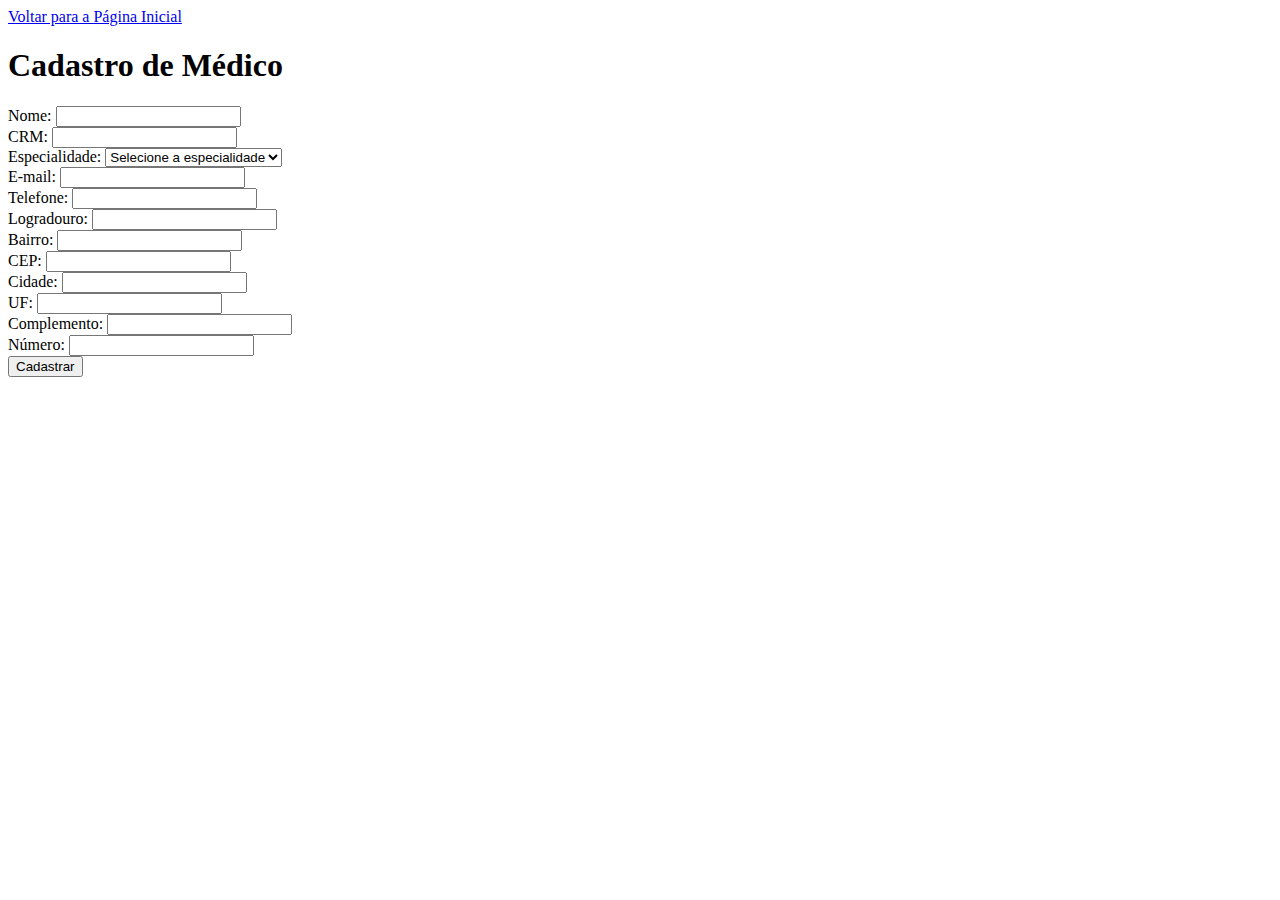
==== src/main/resources/templates/cadmedicos.html @ 55faca8d "Criação de Interfaces e mudanças necessarias para funcionamento da interface" ====
<!DOCTYPE html>
<html lang="pt-br">

<head>
    <meta charset="UTF-8">
    <meta name="viewport" content="width=device-width, initial-scale=1.0">
    <title>Cadastro de Médico</title>
</head>

<head>
    <link rel="stylesheet" th:href="@{/css/style.css}">
</head>

<body>

    <a href="/medicos" class="back-button">Voltar para a Página Inicial</a>

    <div id="alert" class="alert"></div>

    <div class="content">
        <h1>Cadastro de Médico</h1>
        <form id="formCadastroMedico">
            <div class="form-group">
                <label for="nome">Nome:</label>
                <input type="text" id="nome" name="nome" required>
            </div>

            <div class="form-group">
                <label for="crm">CRM:</label>
                <input type="text" id="crm" name="crm" required>
            </div>

            <div class="form-group">
                <label for="especialidade">Especialidade:</label>
                <select id="especialidade" name="especialidade" required>
                    <option value="">Selecione a especialidade</option>
                    <option value="ORTOPEDIA">ORTOPEDIA</option>
                    <option value="CARDIOLOGIA">CARDIOLOGIA</option>
                    <option value="GINEOCOLOGIA">GINEOCOLOGIA</option>
                    <option value="DERMATOLOGIA">DERMATOLOGIA</option>
                </select>
            </div>

            <div class="form-group">
                <label for="email">E-mail:</label>
                <input type="email" id="email" name="email" required>
            </div>

            <div class="form-group">
                <label for="telefone">Telefone:</label>
                <input type="text" id="telefone" name="telefone" required>
            </div>

            <div class="form-group">
                <label for="logradouro">Logradouro:</label>
                <input type="text" id="logradouro" name="logradouro" required>
            </div>

            <div class="form-group">
                <label for="bairro">Bairro:</label>
                <input type="text" id="bairro" name="bairro" required>
            </div>

            <div class="form-group">
                <label for="cep">CEP:</label>
                <input type="text" id="cep" name="cep" required>
            </div>

            <div class="form-group">
                <label for="cidade">Cidade:</label>
                <input type="text" id="cidade" name="cidade" required>
            </div>

            <div class="form-group">
                <label for="uf">UF:</label>
                <input type="text" id="uf" name="uf" required>
            </div>

            <div class="form-group">
                <label for="complemento">Complemento:</label>
                <input type="text" id="complemento" name="complemento" required>
            </div>

            <div class="form-group">
                <label for="numero">Número:</label>
                <input type="text" id="numero" name="numero" required>
            </div>

            <button type="submit" class="button">Cadastrar</button>
        </form>
    </div>

    <script>

        function showAlert(message, isSuccess) {
            const alertBox = document.getElementById('alert');
            alertBox.textContent = message;
            alertBox.classList.remove('alert-success', 'alert-error');
            alertBox.classList.add(isSuccess ? 'alert-success' : 'alert-error');
            alertBox.style.display = 'block';

            setTimeout(() => {
                alertBox.style.display = 'none';
            }, 15000);
        }

        document.getElementById('formCadastroMedico').addEventListener('submit', function (event) {
            event.preventDefault();

            const medicoData = {
                nome: document.getElementById('nome').value,
                crm: document.getElementById('crm').value,
                especialidade: document.getElementById('especialidade').value,
                email: document.getElementById('email').value,
                telefone: document.getElementById('telefone').value,
                ativo: true,
                endereco: {
                    logradouro: document.getElementById('logradouro').value,
                    bairro: document.getElementById('bairro').value,
                    cep: document.getElementById('cep').value,
                    cidade: document.getElementById('cidade').value,
                    uf: document.getElementById('uf').value,
                    complemento: document.getElementById('complemento').value,
                    numero: document.getElementById('numero').value
                }
            };

            if (!medicoData.especialidade) {
                showAlert("Por favor, selecione uma especialidade.", false);
                return;
            }

            fetch('http://localhost:8080/medico/cadastro', {
                method: 'POST',
                headers: {
                    'Content-Type': 'application/json'
                },
                body: JSON.stringify(medicoData)
            })
                .then(response => response.json())
                .then(data => {
                    if (data.success) {
                        showAlert('Cadastro realizado com sucesso!', true);
                    } else {
                        showAlert('Erro no cadastro: Por favor, contate o administrador.', false);
                    }
                })
                .catch(error => {
                    console.error('Erro ao enviar dados para a API:', error);
                    showAlert('Houve um erro ao tentar cadastrar o médico!', false);
                });
        });
    </script>
</body>

</html>
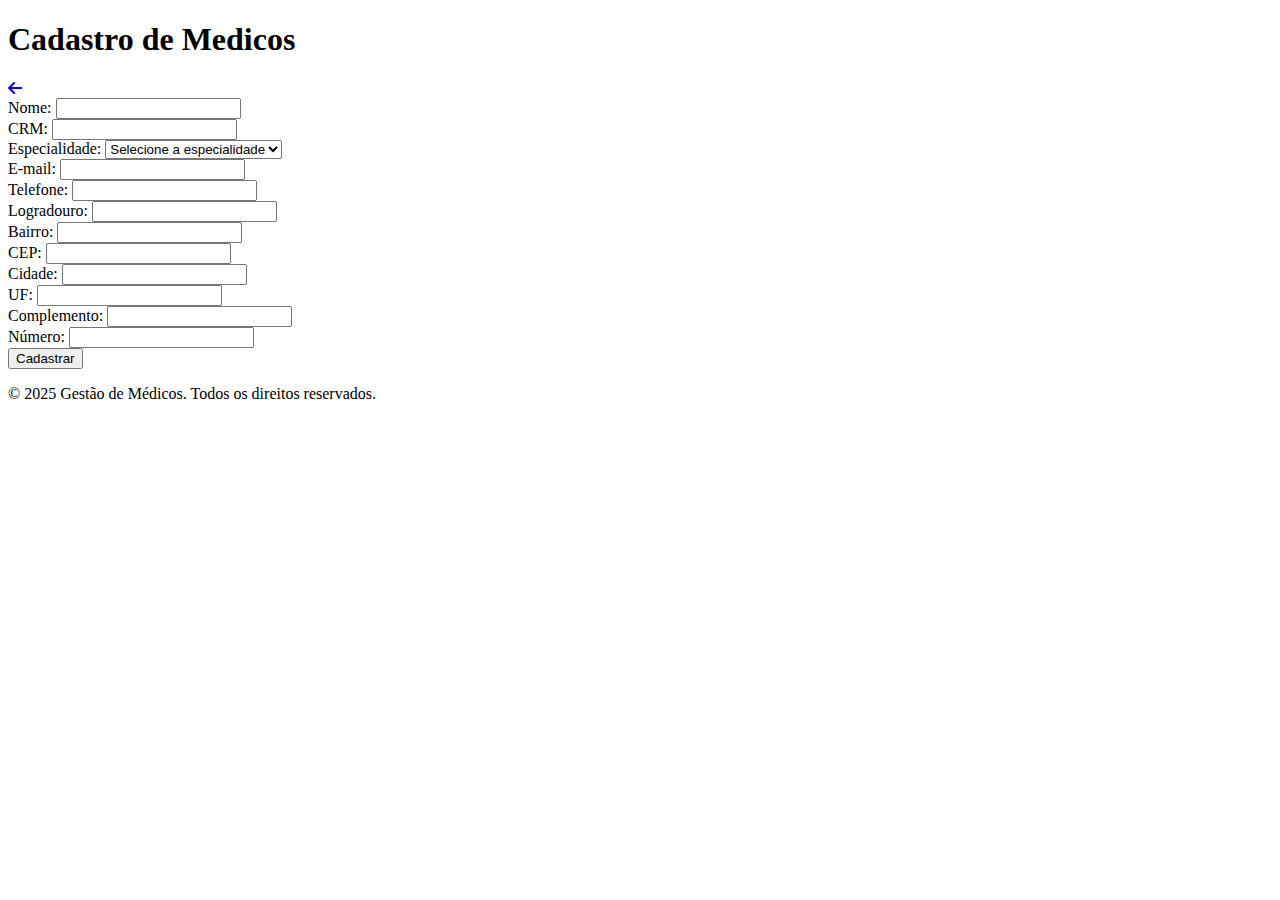
==== commit 0afc7f0b: "Correções de Layout" ====
--- a/src/main/resources/templates/cadmedicos.html
+++ b/src/main/resources/templates/cadmedicos.html
@@ -5,20 +5,26 @@
     <meta charset="UTF-8">
     <meta name="viewport" content="width=device-width, initial-scale=1.0">
     <title>Cadastro de Médico</title>
-</head>
-
-<head>
-    <link rel="stylesheet" th:href="@{/css/style.css}">
+    <link rel="stylesheet" href="/css/style.css">
+    <link rel="stylesheet" href="https://cdnjs.cloudflare.com/ajax/libs/font-awesome/6.0.0-beta3/css/all.min.css">
 </head>
 
 <body>
+    <header class="header">
+        <div class="header-content">
+            <h1>Cadastro de Medicos</h1>
+            <nav class="navbar">
+            </nav>
+        </div>
+    </header>
 
-    <a href="/medicos" class="back-button">Voltar para a Página Inicial</a>
+    <a href="/medicos" class="back-button">
+        <i class="fas fa-arrow-left"></i>
+    </a>
 
     <div id="alert" class="alert"></div>
 
     <div class="content">
-        <h1>Cadastro de Médico</h1>
         <form id="formCadastroMedico">
             <div class="form-group">
                 <label for="nome">Nome:</label>
@@ -90,8 +96,11 @@
         </form>
     </div>
 
+    <footer class="footer">
+        <p>&copy; 2025 Gestão de Médicos. Todos os direitos reservados.</p>
+    </footer>
+
     <script>
-
         function showAlert(message, isSuccess) {
             const alertBox = document.getElementById('alert');
             alertBox.textContent = message;
@@ -153,4 +162,4 @@
     </script>
 </body>
 
-</html>+</html>
